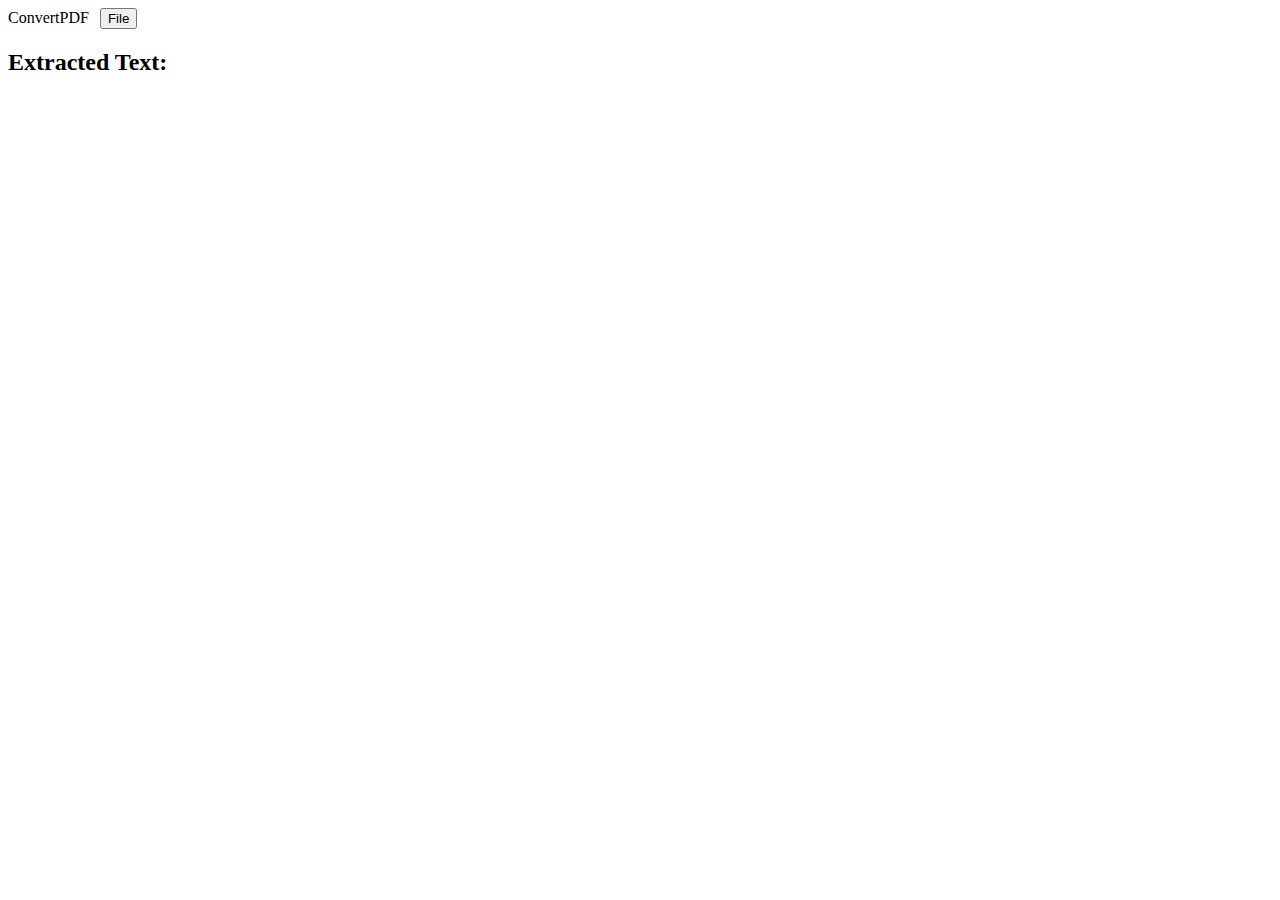
==== templates/index.html @ 4dd21a80 "Add files via upload" ====
<!DOCTYPE html>
<html>
<head>
    <title>PDF Text Extractor</title>
    <link rel="stylesheet" href="static/style.css">
</head>
<body>
    <div class="top-bar">
        <div class="convertPDF"><pr style="padding-right:7px"> ConvertPDF</pr> 
        <input type="file" id="pdfFileInput" style="display: none;">
        <button onclick="document.getElementById('pdfFileInput').click();">File</button></div>
    </div>
    <div class="output-container">
        <h2>Extracted Text:</h2>
        <pre id="output"></pre>
    </div>

    <script>
        document.getElementById('pdfFileInput').addEventListener('change', function() {
            const file = this.files[0];
            const formData = new FormData();
            formData.append('pdf_file', file);

            fetch('/extract_text', {
                method: 'POST',
                body: formData,
            })
            .then(response => response.text())
            .then(text => {
                document.getElementById('output').innerText = text;
            })
            .catch(error => {
                console.error('Error:', error);
                document.getElementById('output').innerText = 'An error occurred while processing the PDF.';
            });
        });
    </script>
</body>
</html>
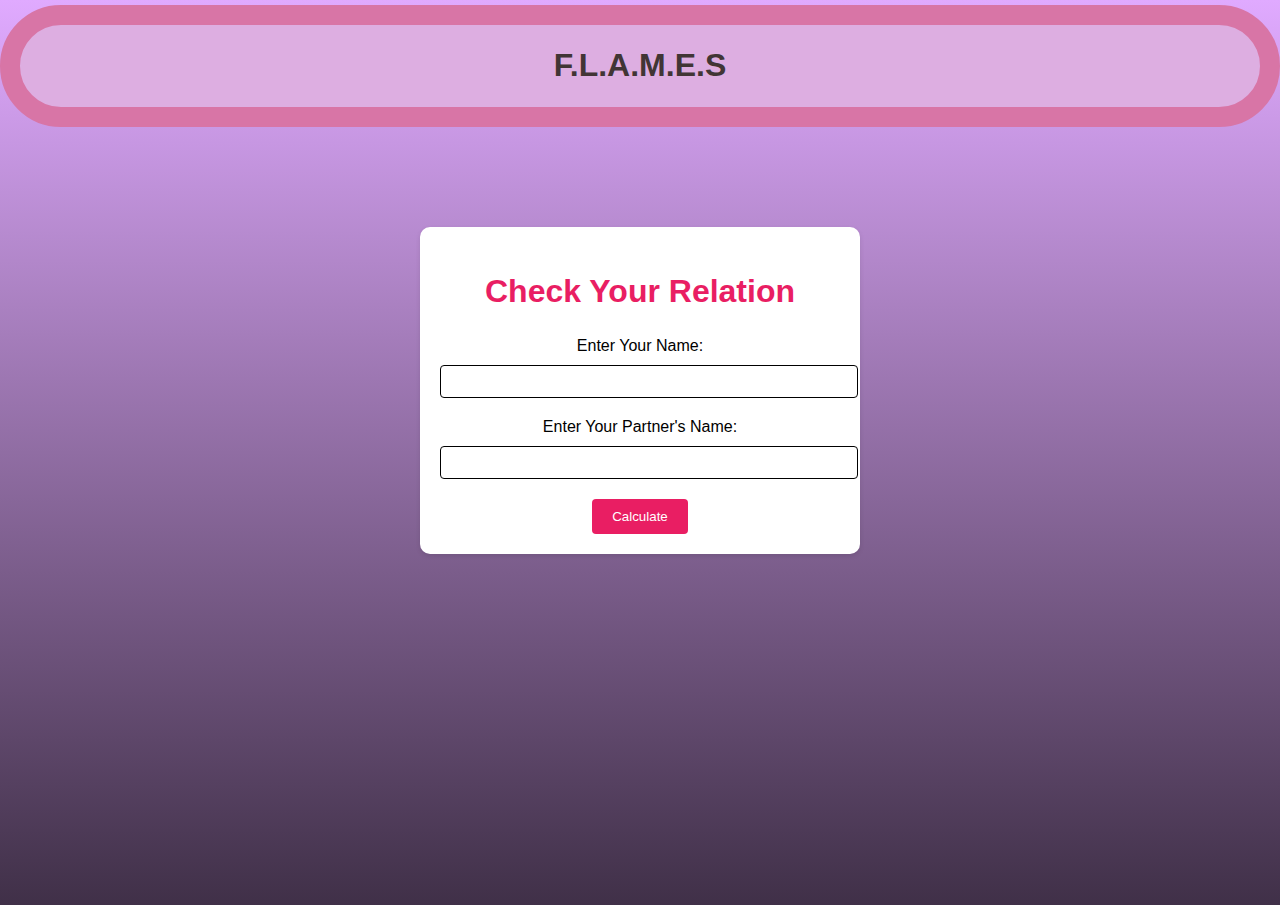
==== commit b36cf6b5: "Update index.html" ====
--- a/templates/index.html
+++ b/templates/index.html
@@ -1,39 +1,93 @@
 <!DOCTYPE html>
-<html>
+<html lang="en">
+
 <head>
-    <title>PDF Text Extractor</title>
-    <link rel="stylesheet" href="static/style.css">
+  <meta charset="UTF-8">
+  <meta name="viewport" content="width=device-width, initial-scale=1.0">
+  <title>FLAMES Calculator</title>
+  <style>
+    body {
+      font-family: Arial, sans-serif;
+      background: -moz-linear-gradient(top, #E0AAFF 0%, #906DA3 50%, #403048 100%);
+      background: -webkit-linear-gradient(top, #E0AAFF 0%, #906DA3 50%, #403048 100%);
+      background: linear-gradient(to bottom, #E0AAFF 0%, #906DA3 50%, #403048 100%);
+      min-height: 100vh;
+      margin: 5px 0 0 0;
+    }
+    .topbar{
+      border-style:solid;
+      border-width: 20px;
+      border-color: #d875a6;
+      border-radius: 100px; 
+      background-color: #ddaee1;
+      padding: 1px;
+      text-align: center;
+      }
+    .container {
+      text-align: center;
+      margin: 100px auto;
+      max-width: 400px;
+      padding: 20px;
+      border-radius: 10px;
+      background-color: white;
+      box-shadow: 0 2px 5px rgba(0, 0, 0, 0.1);
+    }
+
+    h1 {
+      font-size: 32px;
+      
+      font-weight: bold;
+      color:  rgb(65, 53, 53); /* Pink Heading Color */
+    }
+    h2 {
+      font-size: 32px;
+      
+      font-weight: bold;
+       
+      color:#e91e63; /* Pink Heading Color */
+    }
+    label {
+      display: block;
+      margin-bottom: 10px;
+    }
+
+    input[type="text"] {
+      width: 100%;
+      padding: 8px;
+      border: 1px solid black;
+      border-radius: 4px;
+      margin-bottom: 20px;
+    }
+
+    input[type="submit"] {
+      background-color: #e91e63; /* Pink Button Color */
+      color: #fff;
+      padding: 10px 20px;
+      border: none;
+      border-radius: 4px;
+      cursor: pointer;
+    }
+
+    input[type="submit"]:hover {
+      background-color: #d81b60; /* Darker Pink on Hover */
+    }
+  </style>
 </head>
+
 <body>
-    <div class="top-bar">
-        <div class="convertPDF"><pr style="padding-right:7px"> ConvertPDF</pr> 
-        <input type="file" id="pdfFileInput" style="display: none;">
-        <button onclick="document.getElementById('pdfFileInput').click();">File</button></div>
-    </div>
-    <div class="output-container">
-        <h2>Extracted Text:</h2>
-        <pre id="output"></pre>
-    </div>
+  <div class="topbar"><h1>F.L.A.M.E.S</h1></div>
+  <div class="container">
+    <h2>Check Your Relation</h2>
+    <form method="post">
+      <label for="name1">Enter Your Name:</label>
+      <input type="text" id="name1" name="name1" required>
 
-    <script>
-        document.getElementById('pdfFileInput').addEventListener('change', function() {
-            const file = this.files[0];
-            const formData = new FormData();
-            formData.append('pdf_file', file);
+      <label for="name2">Enter Your Partner's Name:</label>
+      <input type="text" id="name2" name="name2" required>
 
-            fetch('/extract_text', {
-                method: 'POST',
-                body: formData,
-            })
-            .then(response => response.text())
-            .then(text => {
-                document.getElementById('output').innerText = text;
-            })
-            .catch(error => {
-                console.error('Error:', error);
-                document.getElementById('output').innerText = 'An error occurred while processing the PDF.';
-            });
-        });
-    </script>
+      <input type="submit" value="Calculate">
+    </form>
+  </div>
 </body>
+
 </html>
